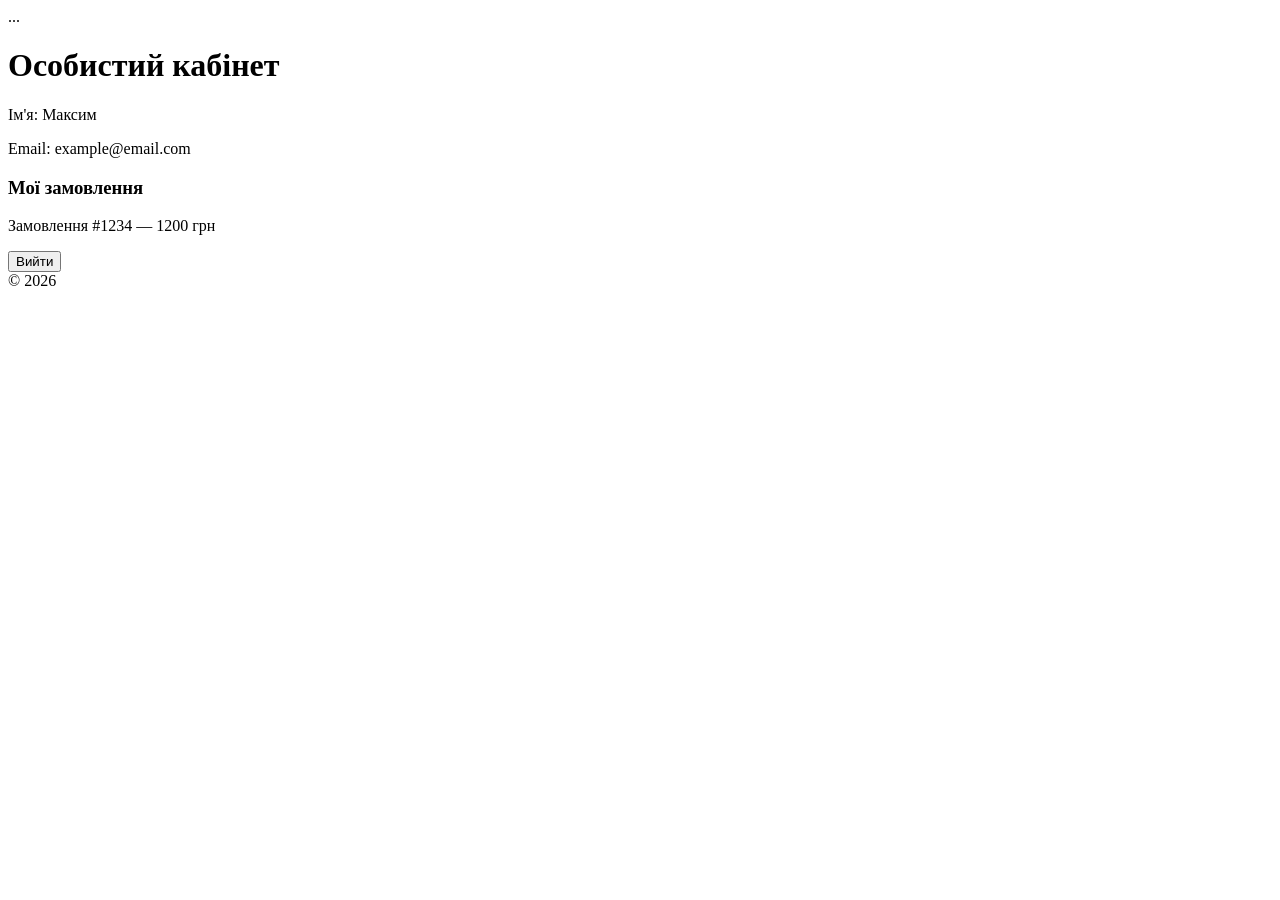
==== account.html @ 384244d7 "first commit" ====
<!DOCTYPE html>
<html>
<head>
    <title>Кабінет</title>
    <link rel="stylesheet" href="style.css">
</head>
<body>

<header> ... </header>

<div class="container">
    <h1>Особистий кабінет</h1>

    <p>Ім'я: Максим</p>
    <p>Email: example@email.com</p>

    <h3>Мої замовлення</h3>
    <p>Замовлення #1234 — 1200 грн</p>

    <button>Вийти</button>
</div>

<footer>© 2026</footer>

</body>
</html>
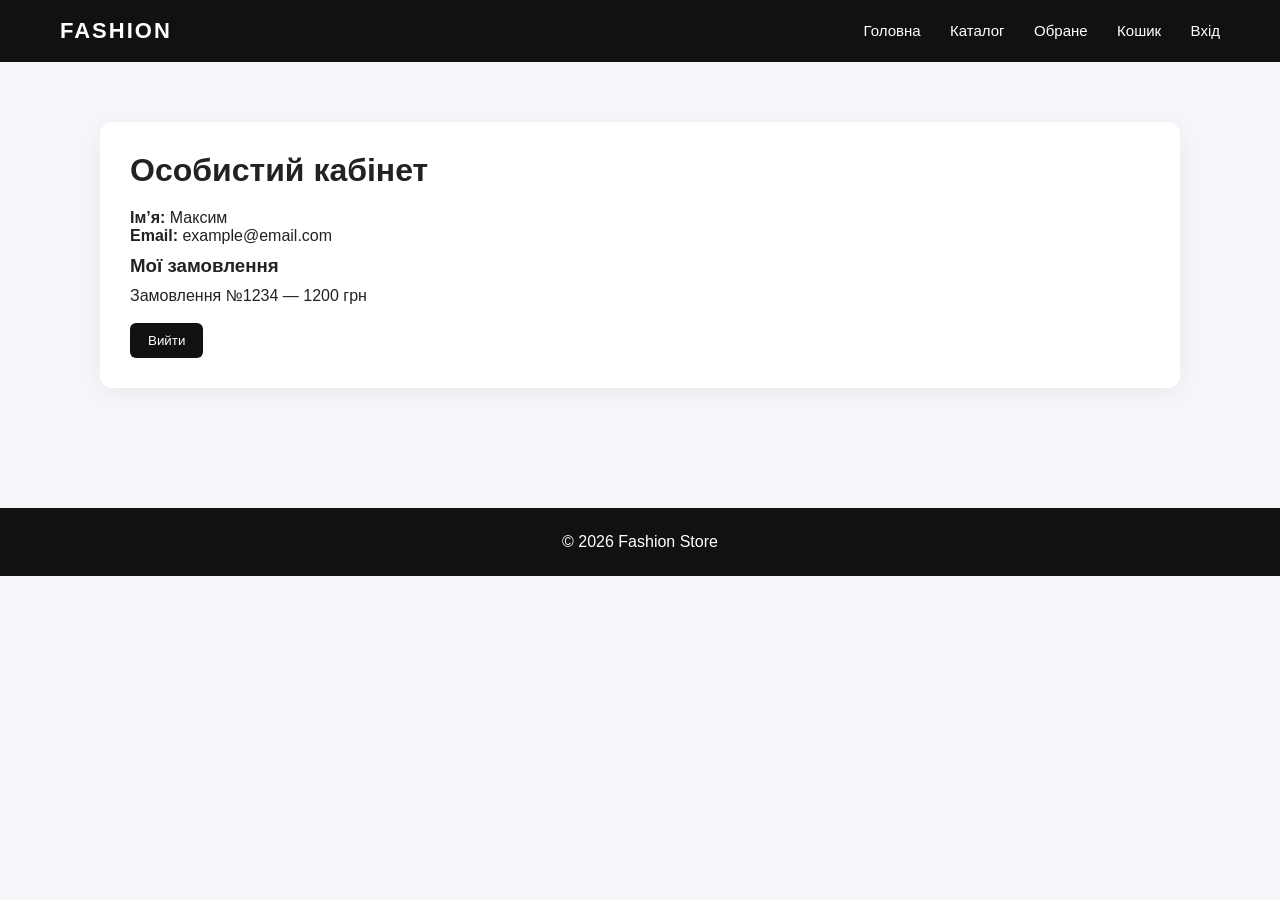
==== commit 22510fc8: "commit1" ====
--- a/account.html
+++ b/account.html
@@ -1,26 +1,38 @@
 <!DOCTYPE html>
-<html>
+<html lang="uk">
 <head>
+    <meta charset="UTF-8">
     <title>Кабінет</title>
     <link rel="stylesheet" href="style.css">
 </head>
 <body>
 
-<header> ... </header>
+<header>
+    <div>FASHION</div>
+    <nav>
+        <a href="index.html">Головна</a>
+        <a href="catalog.html">Каталог</a>
+        <a href="wishlist.html">Обране</a>
+        <a href="cart.html">Кошик</a>
+        <a href="login.html">Вхід</a>
+    </nav>
+</header>
 
 <div class="container">
-    <h1>Особистий кабінет</h1>
+    <div class="account-box">
+        <h1>Особистий кабінет</h1>
+        <p><strong>Ім’я:</strong> Максим</p>
+        <p><strong>Email:</strong> example@email.com</p>
 
-    <p>Ім'я: Максим</p>
-    <p>Email: example@email.com</p>
+        <h3>Мої замовлення</h3>
+        <p>Замовлення №1234 — 1200 грн</p>
 
-    <h3>Мої замовлення</h3>
-    <p>Замовлення #1234 — 1200 грн</p>
-
-    <button>Вийти</button>
+        <br>
+        <button>Вийти</button>
+    </div>
 </div>
 
-<footer>© 2026</footer>
+<footer>© 2026 Fashion Store</footer>
 
 </body>
 </html>
--- a/style.css
+++ b/style.css
@@ -0,0 +1,223 @@
+/* =======================
+   RESET
+======================= */
+* {
+    margin: 0;
+    padding: 0;
+    box-sizing: border-box;
+}
+
+body {
+    font-family: 'Segoe UI', sans-serif;
+    background: #f4f6f9;
+    color: #222;
+}
+
+/* =======================
+   HEADER
+======================= */
+header {
+    background: #111;
+    color: white;
+    padding: 18px 60px;
+    display: flex;
+    justify-content: space-between;
+    align-items: center;
+}
+
+header div {
+    font-size: 22px;
+    font-weight: bold;
+    letter-spacing: 2px;
+}
+
+nav a {
+    color: white;
+    margin-left: 25px;
+    text-decoration: none;
+    font-size: 15px;
+    transition: 0.3s;
+}
+
+nav a:hover {
+    color: #ff4d4d;
+}
+
+/* =======================
+   CONTAINER
+======================= */
+.container {
+    padding: 60px;
+    max-width: 1200px;
+    margin: auto;
+}
+
+/* =======================
+   TITLES
+======================= */
+h1 {
+    margin-bottom: 20px;
+    font-size: 32px;
+}
+
+h3 {
+    margin: 10px 0;
+}
+
+/* =======================
+   CARDS GRID
+======================= */
+.products-grid {
+    display: grid;
+    grid-template-columns: repeat(auto-fill, minmax(240px, 1fr));
+    gap: 30px;
+    margin-top: 30px;
+}
+
+.card {
+    background: white;
+    border-radius: 12px;
+    padding: 20px;
+    text-align: center;
+    box-shadow: 0 5px 15px rgba(0,0,0,0.05);
+    transition: 0.3s;
+}
+
+.card:hover {
+    transform: translateY(-8px);
+    box-shadow: 0 10px 25px rgba(0,0,0,0.1);
+}
+
+.card img {
+    width: 100%;
+    border-radius: 10px;
+}
+
+.card p {
+    font-weight: bold;
+    margin: 10px 0;
+}
+
+/* =======================
+   BUTTONS
+======================= */
+button {
+    padding: 10px 18px;
+    background: #111;
+    color: white;
+    border: none;
+    border-radius: 6px;
+    cursor: pointer;
+    transition: 0.3s;
+}
+
+button:hover {
+    background: #ff4d4d;
+}
+
+/* =======================
+   PRODUCT PAGE
+======================= */
+.product-page {
+    display: flex;
+    gap: 50px;
+    align-items: flex-start;
+}
+
+.product-page img {
+    width: 400px;
+    border-radius: 12px;
+}
+
+.product-info {
+    max-width: 500px;
+}
+
+.product-info select {
+    padding: 8px;
+    margin-top: 10px;
+    width: 100%;
+}
+
+/* =======================
+   CART & WISHLIST
+======================= */
+.cart-item {
+    background: white;
+    padding: 20px;
+    margin-bottom: 15px;
+    border-radius: 10px;
+    display: flex;
+    justify-content: space-between;
+    align-items: center;
+}
+
+.total {
+    font-size: 20px;
+    font-weight: bold;
+    margin-top: 20px;
+}
+
+/* =======================
+   FORM (LOGIN)
+======================= */
+form {
+    background: white;
+    padding: 40px;
+    border-radius: 12px;
+    max-width: 400px;
+    box-shadow: 0 5px 20px rgba(0,0,0,0.05);
+}
+
+input {
+    width: 100%;
+    padding: 12px;
+    margin-bottom: 15px;
+    border-radius: 6px;
+    border: 1px solid #ccc;
+}
+
+input:focus {
+    outline: none;
+    border-color: #111;
+}
+
+/* =======================
+   ACCOUNT PAGE
+======================= */
+.account-box {
+    background: white;
+    padding: 30px;
+    border-radius: 12px;
+    box-shadow: 0 5px 20px rgba(0,0,0,0.05);
+}
+
+/* =======================
+   FOOTER
+======================= */
+footer {
+    margin-top: 60px;
+    background: #111;
+    color: white;
+    text-align: center;
+    padding: 25px;
+}
+
+/* =======================
+   RESPONSIVE
+======================= */
+@media (max-width: 900px) {
+    .product-page {
+        flex-direction: column;
+        align-items: center;
+    }
+
+    header {
+        flex-direction: column;
+        gap: 10px;
+    }
+
+    nav {
+        margin-top: 10px;
+    }
+}
